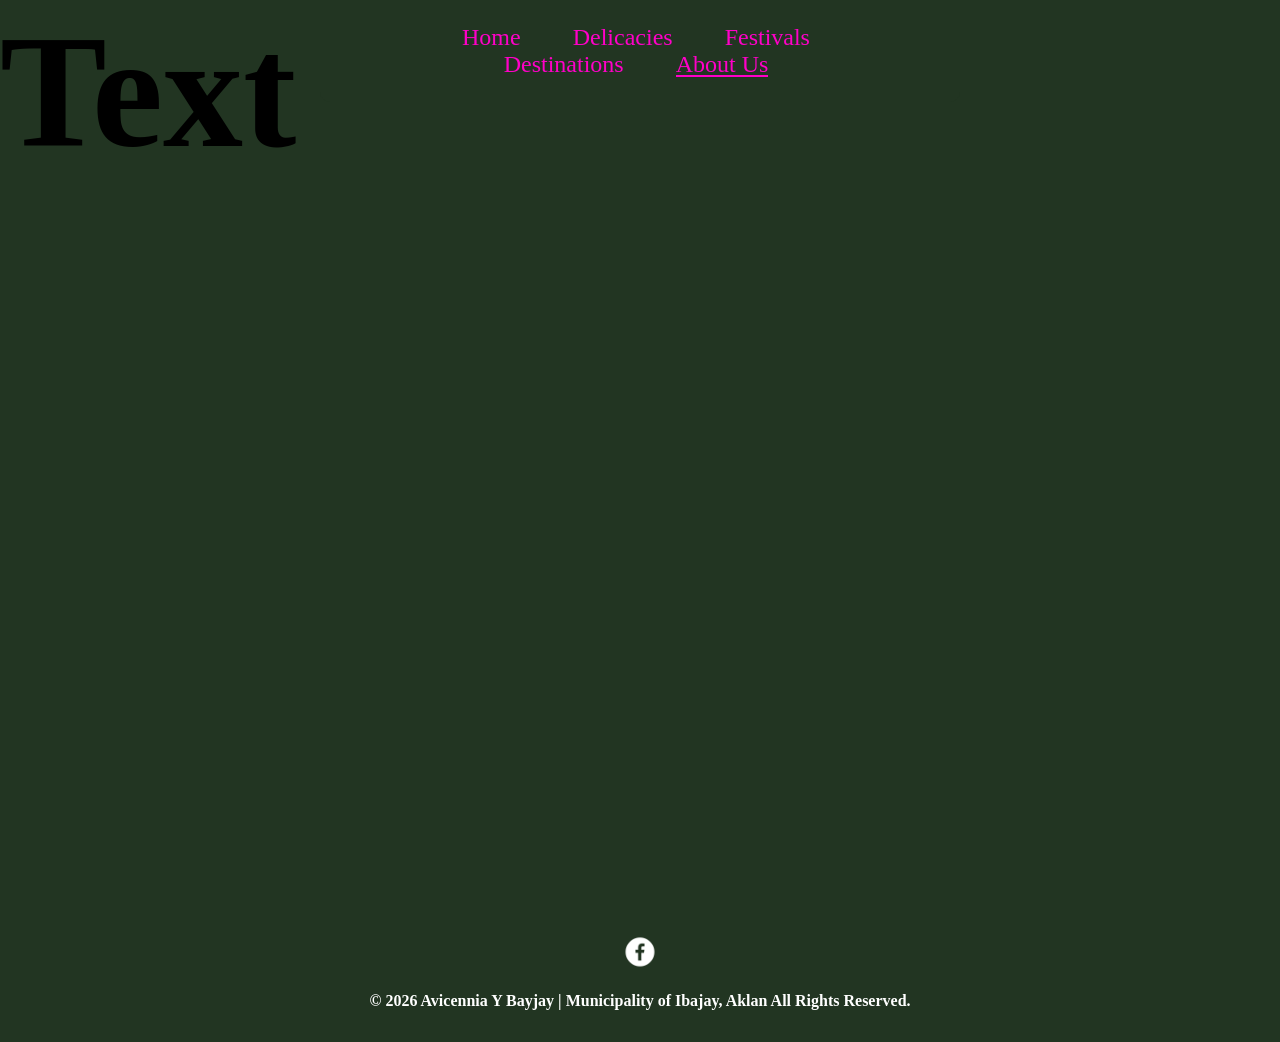
==== Aboutus.html @ cf5b92fb "Add files via upload" ====
<!DOCTYPE html>
<html>
    <head>
        <meta name="viewport" content="width=device-width, initial-scale=1.0">
        <meta charset="UTF-8">
        <title>Avicennia Y Bayjay</title> <!--Change Later-->
        <link rel="icon" type="image/x-icon" href="placeholder_bridge.jpg">
        <link rel="stylesheet" href="Navbar.css"/>
        <link rel="stylesheet" href="AboutUs.css"/>
    </head>
    <body>
        <nav id="Navbar" style="z-index: 1000;"> <!--Desktop NavBar-->
            <ul class="Navbar_items">
                <li><a href="MainPage.html">Home</a></li>
                <li><a href="Delicacies.html">Delicacies</a></li>
                <li><a href="Festivals.html">Festivals</a></li>
                <li><a href="Destinations.html">Destinations</a></li>
                <li><a href="Aboutus.html">About Us</a></li>
            </ul>
        </nav>

        <nav id="Mobile_Navbar"> <!--Mobile NavBrar-->
            <ul class="Mobile_Navbar_items">
                <li id="DropDown">☰</li>
            </ul>
        </nav>
        
        <div id="SideBar" style="z-index: 1000;">
            <ul class="Sidebar_Container">
                <li id="Close">→</li>
                <li><a href="MainPage.html">Home</a></li>
                <li><a href="Delicacies.html">Delicacies</a></li>
                <li><a href="Festivals.html">Festivals</a></li>
                <li><a href="Destinations.html">Destinations</a></li>
                <li><a href="Aboutus.html">About Us</a></li>
            </ul>
        </div>

        <!--Main Content-->

        <div class="HomepageBG">
            <h1>Text</h1>
        </div>

        <footer>
            <img src="whitefb_bg.png" alt="Facebook" width="40" height="40" style="margin-bottom: 1rem; margin-top: 0;"/> <!--change later-->
            <p>
                © 2026 Avicennia Y Bayjay | Municipality of Ibajay, Aklan  
                All Rights Reserved.
            </p>
        </footer>

        <div id="Overlay"></div> <!--always at bottom-->

    <script src="navbar.js"></script>
    </body>
</html>
---- Navbar.css ----
* {
    margin: 0;
}

:root {
    --BGColor: #223522;
}

#Navbar {
    background-color: var(--BGColor);
    position: fixed;
    left: 50%;
    transform: translate(-50%);
    border-radius: 0 0 10px 10px;
}

.Navbar_items{
    list-style: none;
    text-align: center;
    margin: 1.5rem;
}

.Navbar_items li{
    display: inline-block;
    padding-right: 2rem;
}

#Mobile_Navbar{
    display: none;
    background-color: #2C432D;
    position: fixed;
    width: 100%;
}

#DropDown {
    padding-right: 2rem;
    list-style: none;
    text-align: end;
    margin: 1.5rem;
    font-size: 2rem;
    color: white;
    font-weight: bolder;
}


#SideBar{
    z-index: 1;
    position: fixed;
    right: -500rem;
    top: 0;
    width: 80%;
    height: 100%;
    background: white;
    transition: 0.3s; 
}

.Sidebar_Container li {
    list-style: none;
    font-size: 3rem;
    margin-top: 1.5rem;
}

.Sidebar_Container a {
    font-size: 2rem;
}

#Close {
    text-align: end;
    padding-right: 2rem;
}

#Overlay {
    z-index: 0;
    position: fixed;
    right: -500rem;
    top: 0;
    width: 100%;
    height: 100%;
    background: rgb(37, 37, 37);
    opacity: 50%;
}

a {
    text-decoration: none;
    list-style: none;
    color: rgb(255, 0, 200);
    position: relative;
    font-size: 1.5rem;
    margin-right: 1rem;
}

a::after {
    content: '';
    position: absolute;
    height: 0.1rem;
    left: 0;
    bottom: 0;
    width: 0;
    background: rgb(255, 0, 200);
    transition: width .3s;
}

a.Show::after {
    content: '';
    position: absolute;
    height: 0.1rem;
    left: 0;
    bottom: 0;
    width: 100%;
    background: rgb(255, 0, 200);
    transition: width .3s;
}

a:hover::after {
    width: 100%;
}

#SideBar.Show{
    right: 0;
    transition: 0.3s;
}

#Overlay.Show{
    right: 0;
}

footer {
    text-align: center;
    font-weight: bold;
    background-color: var(--BGColor);
    color:white;
    padding: 2rem;
}

@media (max-width: 419px)  /* mobile */ 
{
    body {
        background-color: rgb(255, 190, 190);
    }

    #Navbar {
        display: none;
    }

    #Mobile_Navbar {
        display: block;
    }
}

@media (min-width: 420px)  /* mobile */ 
{
    body {
        background-color: rgb(250, 137, 137);
    }

    #Navbar {
        display: none;
    }

    #Mobile_Navbar {
        display: block;
    }
}

@media (min-width: 600px)  /* mobile */ 
{
    body {
        background-color: rgb(245, 91, 91);
    }

    #Navbar {
        display: none;
    }

    #Mobile_Navbar {
        display: block;
    }

    a {
        font-size: 1.1rem;
    }

    #SideBar {
        width: 40%;
    }
}

@media (min-width: 900px)  /* mobile */ 
{
    body {
        background-color: rgb(141, 56, 56);
    }

    #Navbar {
        display: block;
    }

    #Mobile_Navbar {
        display: none;
    }

    a {
        font-size: 1.5rem;
    }
}

@media (min-width: 1200px) /* tablet */ 
{
    body {
        background-color: rgb(109, 0, 0);
    }

}

@media (min-width: 1536px) /* laptop */ 
{
    body {
        background-color: rgb(61, 61, 61);
    }

    
}
---- AboutUs.css ----
:root {
    --BGColor: #223522;
    --ContentBG: #E6DECC;
}

.HomepageBG {
    width: 100%;
    height: 100vh;
    background-color: var(--BGColor);
}

@media (max-width: 419px)  /* mobile */ 
{
    .HomepageBG{
        font-size: 1.5rem;
    }
}

@media (min-width: 420px)  /* mobile */ 
{
    .HomepageBG{
        font-size: 2.5rem;
    }
}

@media (min-width: 600px)  /* mobile */ 
{
    .HomepageBG{
        font-size: 3rem;
    }
}

@media (min-width: 900px)  /* mobile */ 
{
    .HomepageBG{
        font-size: 4rem;
    }
}

@media (min-width: 1200px) /* tablet */ 
{
    .HomepageBG{
        font-size: 5rem;
    }
}

@media (min-width: 1536px) /* laptop */ 
{
}
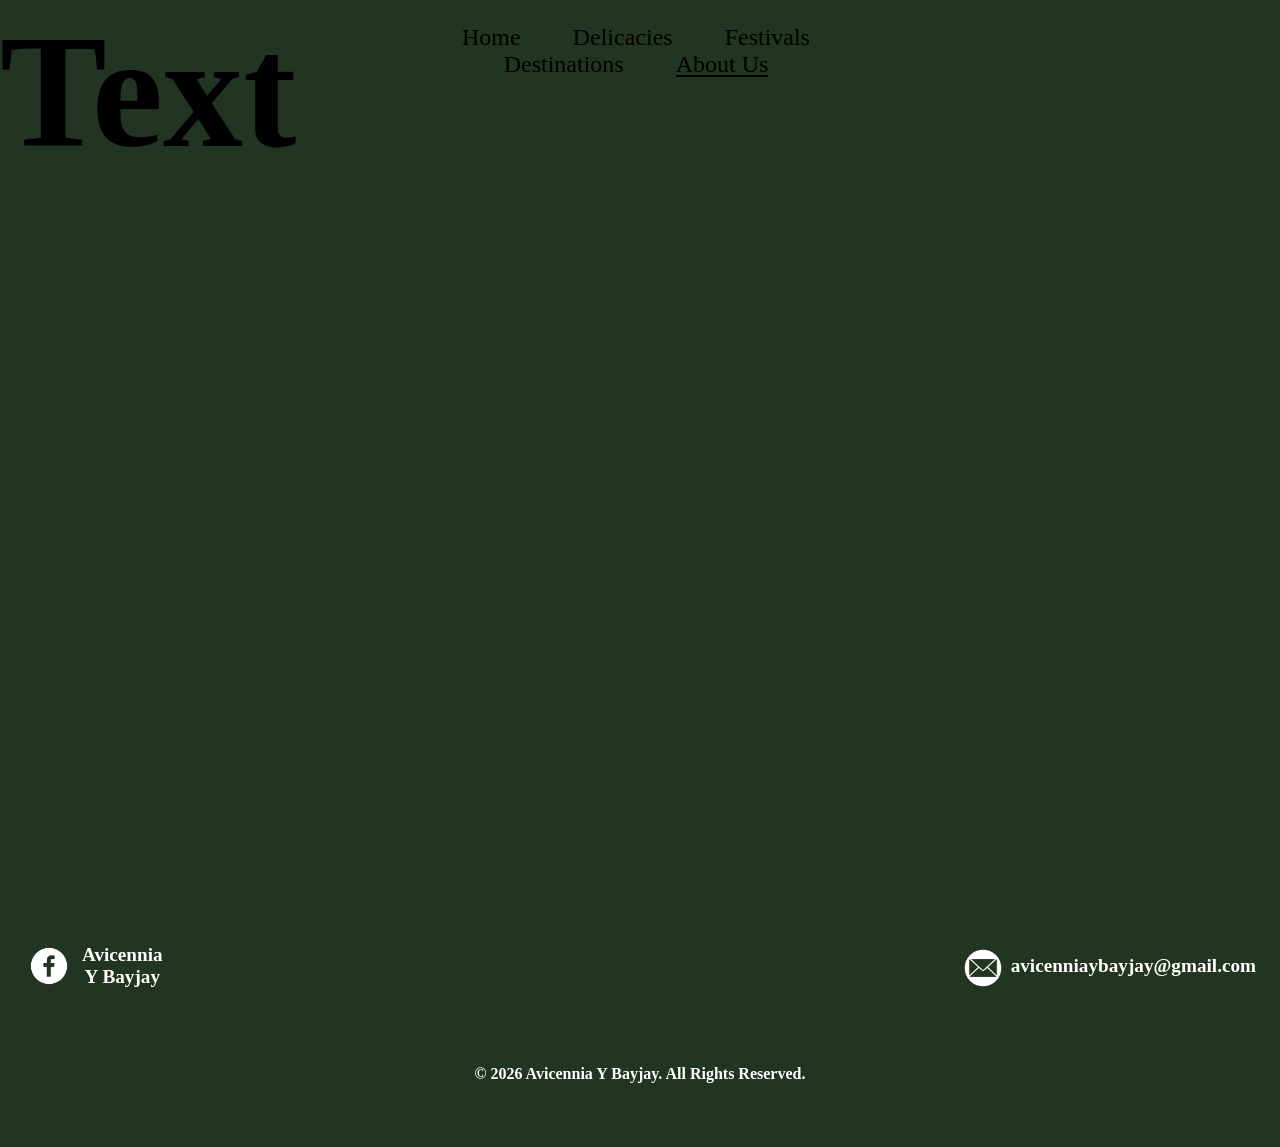
==== commit 6638046e: "Add files via upload" ====
--- a/Aboutus.html
+++ b/Aboutus.html
@@ -42,11 +42,19 @@
             <h1>Text</h1>
         </div>
 
-        <footer>
-            <img src="whitefb_bg.png" alt="Facebook" width="40" height="40" style="margin-bottom: 1rem; margin-top: 0;"/> <!--change later-->
-            <p>
-                © 2026 Avicennia Y Bayjay | Municipality of Ibajay, Aklan  
-                All Rights Reserved.
+         <footer>
+            <div id="footerwrap">
+                <div class="fContentWrap">
+                    <img id="fblogo" src="whitefb_bg.png" alt="Facebook"/> 
+                    <p>Avicennia Y Bayjay</p>
+                </div>
+                <div class="fContentWrap">
+                    <img id="emaillogo" src="emailf.png" alt="Facebook"/> 
+                    <p>avicenniaybayjay@gmail.com</p>
+                </div>
+            </div>
+            <p id="copyright">
+                © 2026 Avicennia Y Bayjay. All Rights Reserved.
             </p>
         </footer>
 
--- a/Navbar.css
+++ b/Navbar.css
@@ -33,7 +33,6 @@
 }
 
 #DropDown {
-    padding-right: 2rem;
     list-style: none;
     text-align: end;
     margin: 1.5rem;
@@ -83,7 +82,7 @@
 a {
     text-decoration: none;
     list-style: none;
-    color: rgb(255, 0, 200);
+    color: rgb(0, 0, 0);
     position: relative;
     font-size: 1.5rem;
     margin-right: 1rem;
@@ -96,7 +95,7 @@
     left: 0;
     bottom: 0;
     width: 0;
-    background: rgb(255, 0, 200);
+    background: rgb(0, 0, 0);
     transition: width .3s;
 }
 
@@ -107,7 +106,7 @@
     left: 0;
     bottom: 0;
     width: 100%;
-    background: rgb(255, 0, 200);
+    background: rgb(0, 0, 0);
     transition: width .3s;
 }
 
@@ -130,6 +129,37 @@
     background-color: var(--BGColor);
     color:white;
     padding: 2rem;
+    display: flex;
+    justify-content: center;  
+    align-items: center;      
+    flex-direction: column; 
+}
+
+#footerwrap {
+    padding-bottom: 2rem;
+}
+ 
+#footerwrap {
+    font-size: 1.2rem;
+}
+
+#copyright {
+    font-size: 0.65rem;
+    padding-bottom: 2rem;
+}
+
+#fblogo {
+    width: 50px;
+    height: 50px;
+    margin-top: 0.5rem;
+    margin-bottom: 0.5rem;
+}
+
+#emaillogo {
+    width: 40px;
+    height: 40px;
+    margin-top: 1rem;
+    margin-bottom: 0.8rem;
 }
 
 @media (max-width: 419px)  /* mobile */ 
@@ -202,6 +232,24 @@
     a {
         font-size: 1.5rem;
     }
+
+    #footerwrap {
+        display: flex;
+        align-items: center;   
+        gap: 50rem;            
+        margin-bottom: 1rem;   
+    }
+    .fContentWrap {
+        display: flex;
+        align-items: center;   
+        gap: 0.5rem;            
+        margin-bottom: 1rem;   
+    }
+
+    #copyright {
+        font-size: 1rem;
+        padding-bottom: 2rem;
+    }
 }
 
 @media (min-width: 1200px) /* tablet */ 
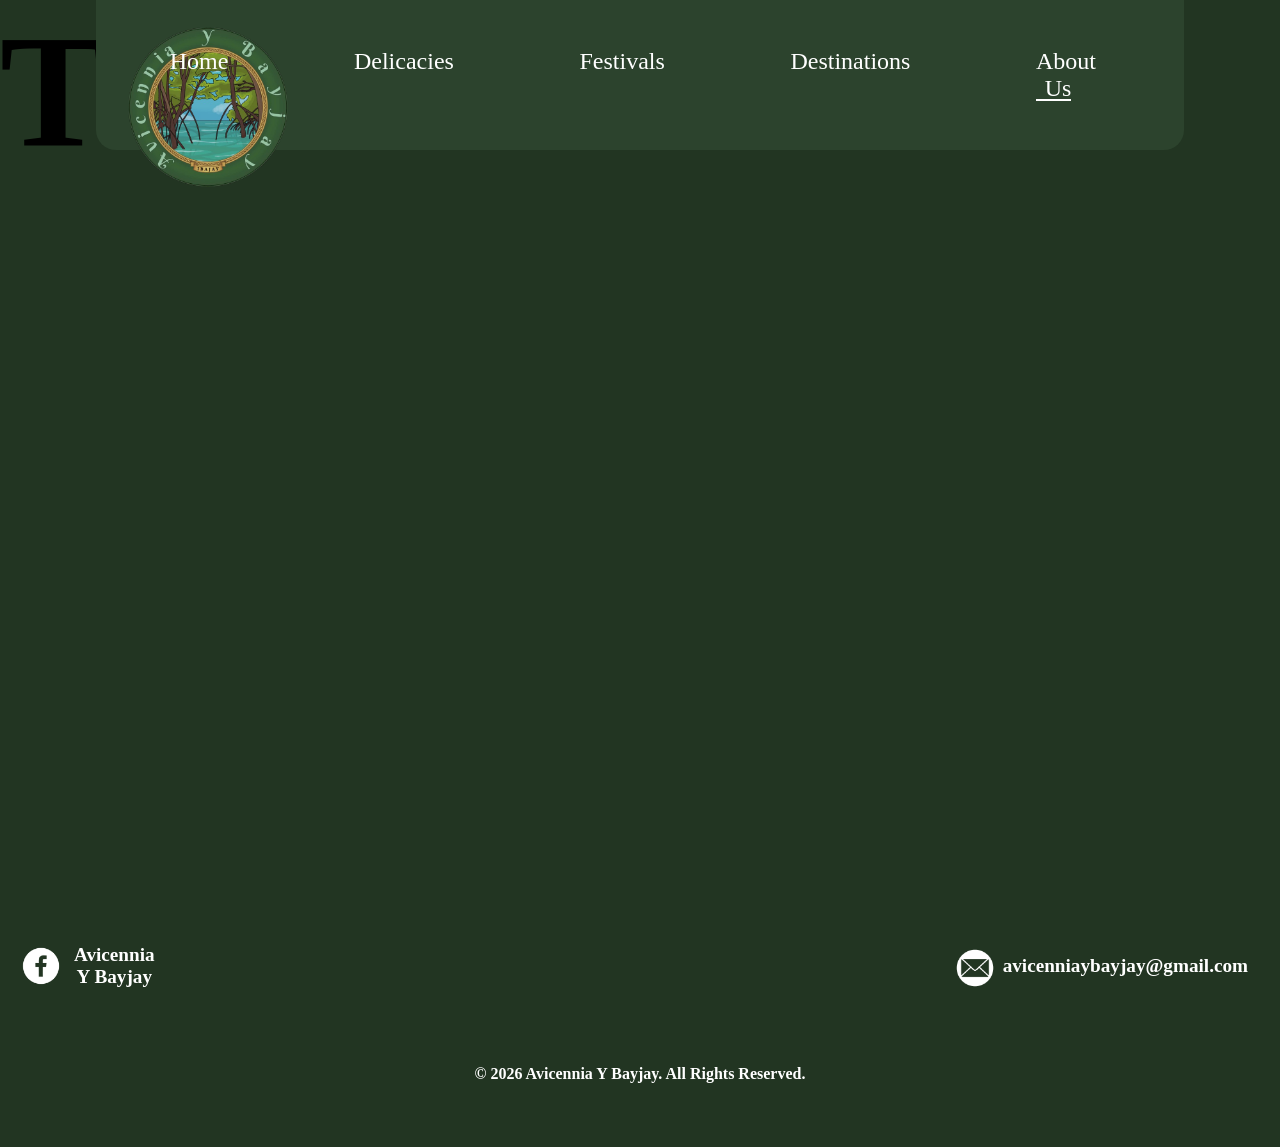
==== commit b650c9d8: "Add files via upload" ====
--- a/Aboutus.html
+++ b/Aboutus.html
@@ -9,7 +9,8 @@
         <link rel="stylesheet" href="AboutUs.css"/>
     </head>
     <body>
-        <nav id="Navbar" style="z-index: 1000;"> <!--Desktop NavBar-->
+        <nav id="Navbar" style="z-index: 998;"> <!--Desktop NavBar-->
+            <img id="logodesk" src="logo.png" alt="logo"/>
             <ul class="Navbar_items">
                 <li><a href="MainPage.html">Home</a></li>
                 <li><a href="Delicacies.html">Delicacies</a></li>
@@ -19,7 +20,8 @@
             </ul>
         </nav>
 
-        <nav id="Mobile_Navbar"> <!--Mobile NavBrar-->
+        <nav id="Mobile_Navbar" style="z-index: 1000;"> <!--Mobile NavBrar-->
+            <img id="logo" src="logo.png" alt="logo"/> 
             <ul class="Mobile_Navbar_items">
                 <li id="DropDown">☰</li>
             </ul>
@@ -50,7 +52,13 @@
                 </div>
                 <div class="fContentWrap">
                     <img id="emaillogo" src="emailf.png" alt="Facebook"/> 
-                    <p>avicenniaybayjay@gmail.com</p>
+                    <a id="footerEmail" href="mailto:avicenniaybayjay@gmail.com" 
+                    onclick="if(window.innerWidth > 768){ 
+                                    window.open('https://mail.google.com/mail/?view=cm&fs=1&to=avicenniaybayjay@gmail.com'); 
+                                    return false;
+                                }">
+                    avicenniaybayjay@gmail.com
+                    </a>
                 </div>
             </div>
             <p id="copyright">
--- a/Navbar.css
+++ b/Navbar.css
@@ -7,17 +7,31 @@
 }
 
 #Navbar {
-    background-color: var(--BGColor);
     position: fixed;
+    top: 0;
     left: 50%;
-    transform: translate(-50%);
-    border-radius: 0 0 10px 10px;
+    transform: translateX(-50%);
+    
+    background-color: #2C432D;
+    border-radius: 0 0 20px 20px;
+
+    width: 80%;
+    padding: 1.5rem 2rem;
+
+    display: flex;
+    align-items: center;
+    justify-content: center;
+
+    z-index: 1000;
 }
 
 .Navbar_items{
     list-style: none;
     text-align: center;
     margin: 1.5rem;
+    display: flex;
+    justify-content: flex-end;
+    gap: 10%;
 }
 
 .Navbar_items li{
@@ -30,6 +44,30 @@
     background-color: #2C432D;
     position: fixed;
     width: 100%;
+}
+
+#logo {
+    position: absolute;
+    left: 1rem;
+    top: 50%; 
+    transform: translateY(-30%); 
+
+    width: 6rem;
+    height: 6rem;
+}
+
+#logodesk {
+    position: absolute;
+    top: 50%;
+    transform: translateY(-30%);
+
+    width: 10rem;
+    height: 10rem;
+}
+
+.Mobile_Navbar_items {
+    float: right;
+    margin: 0;
 }
 
 #DropDown {
@@ -162,6 +200,11 @@
     margin-bottom: 0.8rem;
 }
 
+#footerEmail {
+    color:white;
+    font-size: 1.2rem;
+}
+
 @media (max-width: 419px)  /* mobile */ 
 {
     body {
@@ -229,8 +272,27 @@
         display: none;
     }
 
+    #logo {
+        position: absolute;
+        left: 1rem;
+        top: 0; 
+        transform: translateY(20%); 
+
+        width: 6rem;
+        height: 6rem;
+    }
+
     a {
         font-size: 1.5rem;
+        color: white;
+    }
+
+    a::after {
+        background: rgb(255, 255, 255);
+    }
+
+    a.Show::after {
+        background: rgb(255, 255, 255);
     }
 
     #footerwrap {
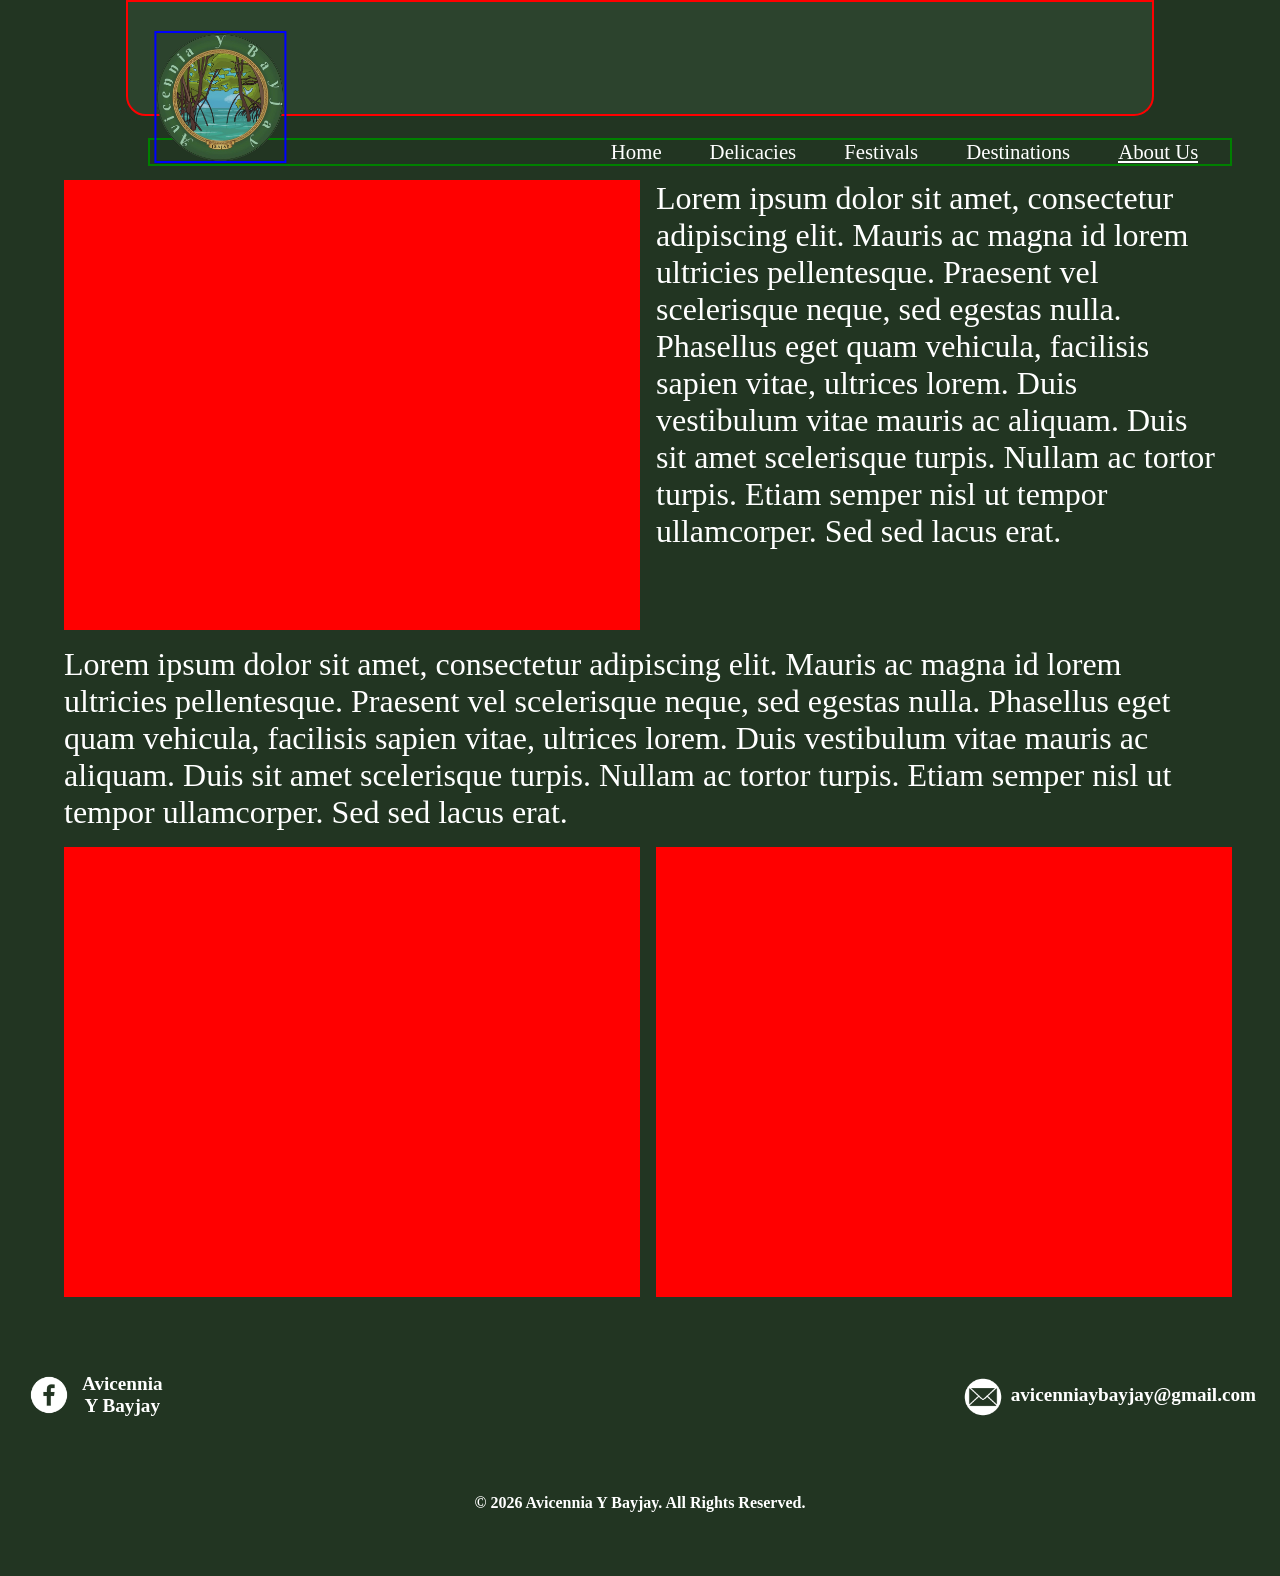
==== commit 80a3b387: "Add files via upload" ====
--- a/Aboutus.html
+++ b/Aboutus.html
@@ -27,7 +27,7 @@
             </ul>
         </nav>
         
-        <div id="SideBar" style="z-index: 1000;">
+        <div id="SideBar" style="z-index: 1006;">
             <ul class="Sidebar_Container">
                 <li id="Close">→</li>
                 <li><a href="MainPage.html">Home</a></li>
@@ -41,7 +41,15 @@
         <!--Main Content-->
 
         <div class="HomepageBG">
-            <h1>Text</h1>
+            <div class="Wrapper">
+                <div class="GroupPicture"></div>
+                <p>Lorem ipsum dolor sit amet, consectetur adipiscing elit. Mauris ac magna id lorem ultricies pellentesque. Praesent vel scelerisque neque, sed egestas nulla. Phasellus eget quam vehicula, facilisis sapien vitae, ultrices lorem. Duis vestibulum vitae mauris ac aliquam. Duis sit amet scelerisque turpis. Nullam ac tortor turpis. Etiam semper nisl ut tempor ullamcorper. Sed sed lacus erat.</p>
+            </div> 
+            <p>Lorem ipsum dolor sit amet, consectetur adipiscing elit. Mauris ac magna id lorem ultricies pellentesque. Praesent vel scelerisque neque, sed egestas nulla. Phasellus eget quam vehicula, facilisis sapien vitae, ultrices lorem. Duis vestibulum vitae mauris ac aliquam. Duis sit amet scelerisque turpis. Nullam ac tortor turpis. Etiam semper nisl ut tempor ullamcorper. Sed sed lacus erat.</p>
+            <div class="Wrapper">
+                <div class="GroupPicture"></div>
+                <div class="GroupPicture"></div>
+            </div>
         </div>
 
          <footer>
--- a/Navbar.css
+++ b/Navbar.css
@@ -11,32 +11,52 @@
     top: 0;
     left: 50%;
     transform: translateX(-50%);
-    
+    height: 7rem;
     background-color: #2C432D;
     border-radius: 0 0 20px 20px;
 
     width: 80%;
-    padding: 1.5rem 2rem;
-
-    display: flex;
-    align-items: center;
-    justify-content: center;
-
-    z-index: 1000;
-}
-
-.Navbar_items{
+}
+
+#logodesk {
+    width: 10rem;
+    height: auto;
+    transform: translate(20%, 22%);
+}
+
+.Navbar_items {
     list-style: none;
-    text-align: center;
-    margin: 1.5rem;
     display: flex;
     justify-content: flex-end;
-    gap: 10%;
-}
-
-.Navbar_items li{
-    display: inline-block;
+    width: 100%;
     padding-right: 2rem;
+    margin-left: 2%;
+    gap: 13%;   
+    flex-wrap: wrap;
+}
+
+.Navbar_items a {
+    text-decoration: none;
+    color: white;
+    font-size: 1.5rem;
+}
+
+#HorizontalWrapper {
+    display: flex;
+    align-items: center;      
+    height: inherit;  
+    width: 100%;
+    border: 2px solid rgb(234, 0, 255);
+}
+
+#Navbar {
+    border: 2px solid red;
+}
+#logodesk {
+    border: 2px solid blue;
+}
+.Navbar_items {
+    border: 2px solid green;
 }
 
 #Mobile_Navbar{
@@ -54,15 +74,6 @@
 
     width: 6rem;
     height: 6rem;
-}
-
-#logodesk {
-    position: absolute;
-    top: 50%;
-    transform: translateY(-30%);
-
-    width: 10rem;
-    height: 10rem;
 }
 
 .Mobile_Navbar_items {
@@ -81,7 +92,6 @@
 
 
 #SideBar{
-    z-index: 1;
     position: fixed;
     right: -500rem;
     top: 0;
@@ -107,7 +117,6 @@
 }
 
 #Overlay {
-    z-index: 0;
     position: fixed;
     right: -500rem;
     top: 0;
@@ -117,7 +126,7 @@
     opacity: 50%;
 }
 
-a {
+.Navbar_items a, .Sidebar_Container a{
     text-decoration: none;
     list-style: none;
     color: rgb(0, 0, 0);
@@ -126,7 +135,7 @@
     margin-right: 1rem;
 }
 
-a::after {
+.Navbar_items a::after {
     content: '';
     position: absolute;
     height: 0.1rem;
@@ -137,7 +146,7 @@
     transition: width .3s;
 }
 
-a.Show::after {
+.Navbar_items a.Show::after {
     content: '';
     position: absolute;
     height: 0.1rem;
@@ -148,7 +157,7 @@
     transition: width .3s;
 }
 
-a:hover::after {
+.Navbar_items a:hover::after {
     width: 100%;
 }
 
@@ -157,9 +166,15 @@
     transition: 0.3s;
 }
 
-#Overlay.Show{
-    right: 0;
-}
+#Overlay.Show {
+    right: 0;          
+    top: 0;
+    left: 0;
+    bottom: 0;
+    width: 100%;
+    height: 100%;
+    z-index: 1005;    
+} 
 
 footer {
     text-align: center;
@@ -175,9 +190,6 @@
 
 #footerwrap {
     padding-bottom: 2rem;
-}
- 
-#footerwrap {
     font-size: 1.2rem;
 }
 
@@ -200,12 +212,20 @@
     margin-bottom: 0.8rem;
 }
 
+#footerFB {
+    color:white;
+    font-size: 1.2rem;
+    text-decoration: none;
+}
+
+
 #footerEmail {
     color:white;
     font-size: 1.2rem;
-}
-
-@media (max-width: 419px)  /* mobile */ 
+    text-decoration: none;
+}
+
+@media (max-width: 419px)  
 {
     body {
         background-color: rgb(255, 190, 190);
@@ -220,7 +240,7 @@
     }
 }
 
-@media (min-width: 420px)  /* mobile */ 
+@media (min-width: 420px)  
 {
     body {
         background-color: rgb(250, 137, 137);
@@ -235,7 +255,7 @@
     }
 }
 
-@media (min-width: 600px)  /* mobile */ 
+@media (min-width: 600px)  
 {
     body {
         background-color: rgb(245, 91, 91);
@@ -249,16 +269,12 @@
         display: block;
     }
 
-    a {
-        font-size: 1.1rem;
-    }
-
     #SideBar {
         width: 40%;
     }
 }
 
-@media (min-width: 900px)  /* mobile */ 
+@media (min-width: 900px)  
 {
     body {
         background-color: rgb(141, 56, 56);
@@ -272,26 +288,16 @@
         display: none;
     }
 
-    #logo {
-        position: absolute;
-        left: 1rem;
-        top: 0; 
-        transform: translateY(20%); 
-
-        width: 6rem;
-        height: 6rem;
-    }
-
-    a {
+    .Navbar_items a {
         font-size: 1.5rem;
         color: white;
     }
 
-    a::after {
+    .Navbar_items a::after {
         background: rgb(255, 255, 255);
     }
 
-    a.Show::after {
+    .Navbar_items a.Show::after {
         background: rgb(255, 255, 255);
     }
 
@@ -312,21 +318,29 @@
         font-size: 1rem;
         padding-bottom: 2rem;
     }
-}
-
-@media (min-width: 1200px) /* tablet */ 
-{
-    body {
-        background-color: rgb(109, 0, 0);
-    }
-
-}
-
-@media (min-width: 1536px) /* laptop */ 
-{
-    body {
-        background-color: rgb(61, 61, 61);
-    }
-
-    
+
+    #footerFB, #footerEmail {
+        display: flex;
+        flex-direction: row;   
+        align-items: center;  
+        gap: 0.5rem;           
+        color: white;
+        text-decoration: none;
+        font-size: 1.2rem;
+    }
+}
+
+@media (max-width: 1536px) and (min-width: 900px) {
+    .Navbar_items {
+        gap: 2rem;         /* reduce spacing between links */
+        padding-right: 1rem; /* reduce right padding if needed */
+    }
+
+    .Navbar_items a {
+        font-size: 1.3rem;  /* slightly smaller font */
+    }
+
+    #logodesk {
+        width: 8rem;        /* slightly smaller logo if necessary */
+    }
 }
--- a/AboutUs.css
+++ b/AboutUs.css
@@ -3,47 +3,46 @@
     --ContentBG: #E6DECC;
 }
 
+html {
+    scroll-behavior: smooth;
+}
+
 .HomepageBG {
     width: 100%;
-    height: 100vh;
+    height: fit-content;
     background-color: var(--BGColor);
+    box-sizing: border-box;
+    padding: 20vh 5% 1rem 5%;
 }
 
-@media (max-width: 419px)  /* mobile */ 
-{
-    .HomepageBG{
-        font-size: 1.5rem;
+.HomepageBG p {
+    margin-bottom: 1rem;
+    color: white;
+    font-size: 2rem;
+}
+
+.GroupPicture {
+    width: 100%;
+    height: 50vh;
+    margin-bottom: 1rem;
+    background-color: red;
+}
+
+@media (min-width: 600px) {
+    .Wrapper {
+        display: flex;
+        gap: 1rem;
+    }
+
+    .GroupPicture {
+        min-width: 50%;
     }
 }
 
-@media (min-width: 420px)  /* mobile */ 
-{
-    .HomepageBG{
-        font-size: 2.5rem;
-    }
+@media (min-width: 900px) {
+
 }
 
-@media (min-width: 600px)  /* mobile */ 
-{
-    .HomepageBG{
-        font-size: 3rem;
-    }
-}
+@media (min-width: 1200px) {
 
-@media (min-width: 900px)  /* mobile */ 
-{
-    .HomepageBG{
-        font-size: 4rem;
-    }
-}
-
-@media (min-width: 1200px) /* tablet */ 
-{
-    .HomepageBG{
-        font-size: 5rem;
-    }
-}
-
-@media (min-width: 1536px) /* laptop */ 
-{
 }
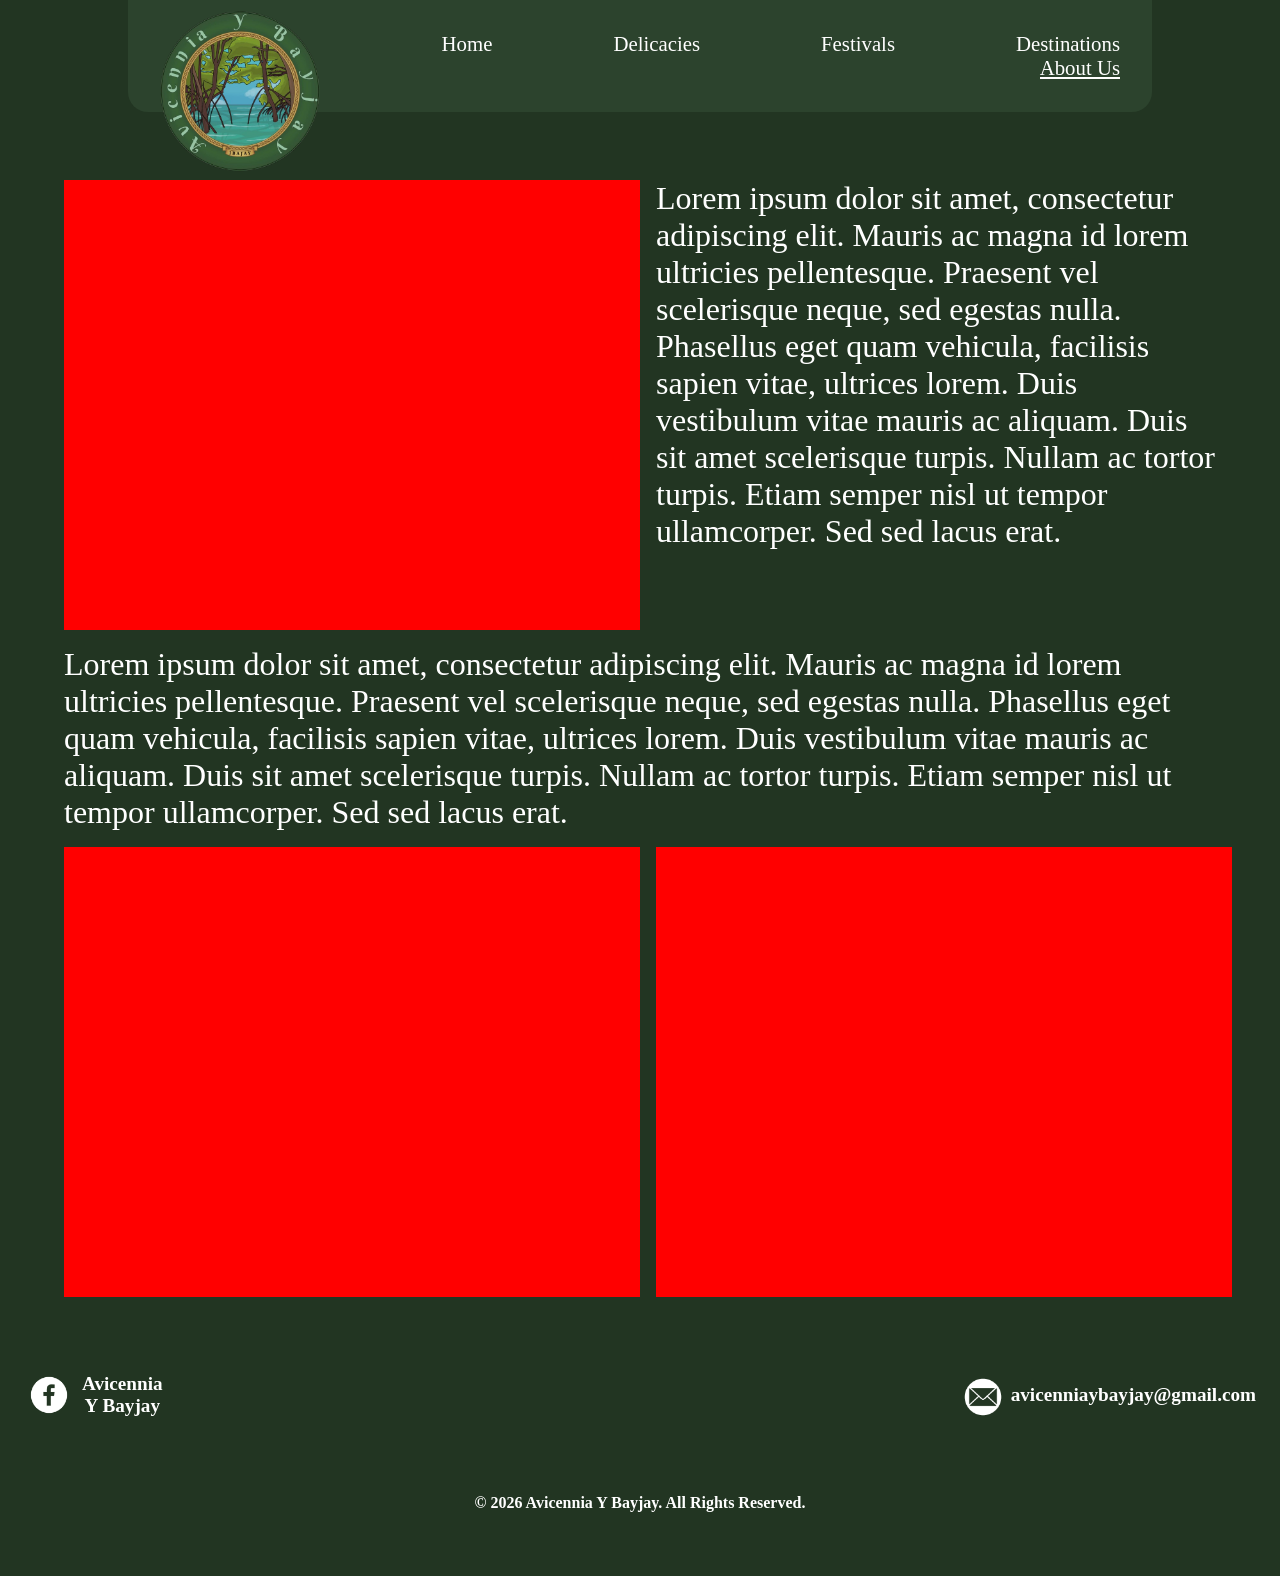
==== commit 3384cb60: "Add files via upload" ====
--- a/Aboutus.html
+++ b/Aboutus.html
@@ -10,14 +10,16 @@
     </head>
     <body>
         <nav id="Navbar" style="z-index: 998;"> <!--Desktop NavBar-->
-            <img id="logodesk" src="logo.png" alt="logo"/>
-            <ul class="Navbar_items">
-                <li><a href="MainPage.html">Home</a></li>
-                <li><a href="Delicacies.html">Delicacies</a></li>
-                <li><a href="Festivals.html">Festivals</a></li>
-                <li><a href="Destinations.html">Destinations</a></li>
-                <li><a href="Aboutus.html">About Us</a></li>
-            </ul>
+            <div id="HorizontalWrapper">
+                <img id="logodesk" src="logo.png" alt="logo"/>
+                <ul class="Navbar_items">
+                    <li><a href="MainPage.html">Home</a></li>
+                    <li><a href="Delicacies.html">Delicacies</a></li>
+                    <li><a href="Festivals.html">Festivals</a></li>
+                    <li><a href="Destinations.html">Destinations</a></li>
+                    <li><a href="Aboutus.html">About Us</a></li>
+                </ul>
+            </div>
         </nav>
 
         <nav id="Mobile_Navbar" style="z-index: 1000;"> <!--Mobile NavBrar-->
--- a/Navbar.css
+++ b/Navbar.css
@@ -30,7 +30,6 @@
     justify-content: flex-end;
     width: 100%;
     padding-right: 2rem;
-    margin-left: 2%;
     gap: 13%;   
     flex-wrap: wrap;
 }
@@ -46,17 +45,6 @@
     align-items: center;      
     height: inherit;  
     width: 100%;
-    border: 2px solid rgb(234, 0, 255);
-}
-
-#Navbar {
-    border: 2px solid red;
-}
-#logodesk {
-    border: 2px solid blue;
-}
-.Navbar_items {
-    border: 2px solid green;
 }
 
 #Mobile_Navbar{
@@ -332,15 +320,15 @@
 
 @media (max-width: 1536px) and (min-width: 900px) {
     .Navbar_items {
-        gap: 2rem;         /* reduce spacing between links */
-        padding-right: 1rem; /* reduce right padding if needed */
+        gap: 12;         
+        padding-right: 1rem; 
     }
 
     .Navbar_items a {
-        font-size: 1.3rem;  /* slightly smaller font */
+        font-size: 1.3rem;  
     }
 
     #logodesk {
-        width: 8rem;        /* slightly smaller logo if necessary */
+        width: 10rem;        
     }
 }
--- a/AboutUs.css
+++ b/AboutUs.css
@@ -5,6 +5,7 @@
 
 html {
     scroll-behavior: smooth;
+    scrollbar-width: none;
 }
 
 .HomepageBG {
